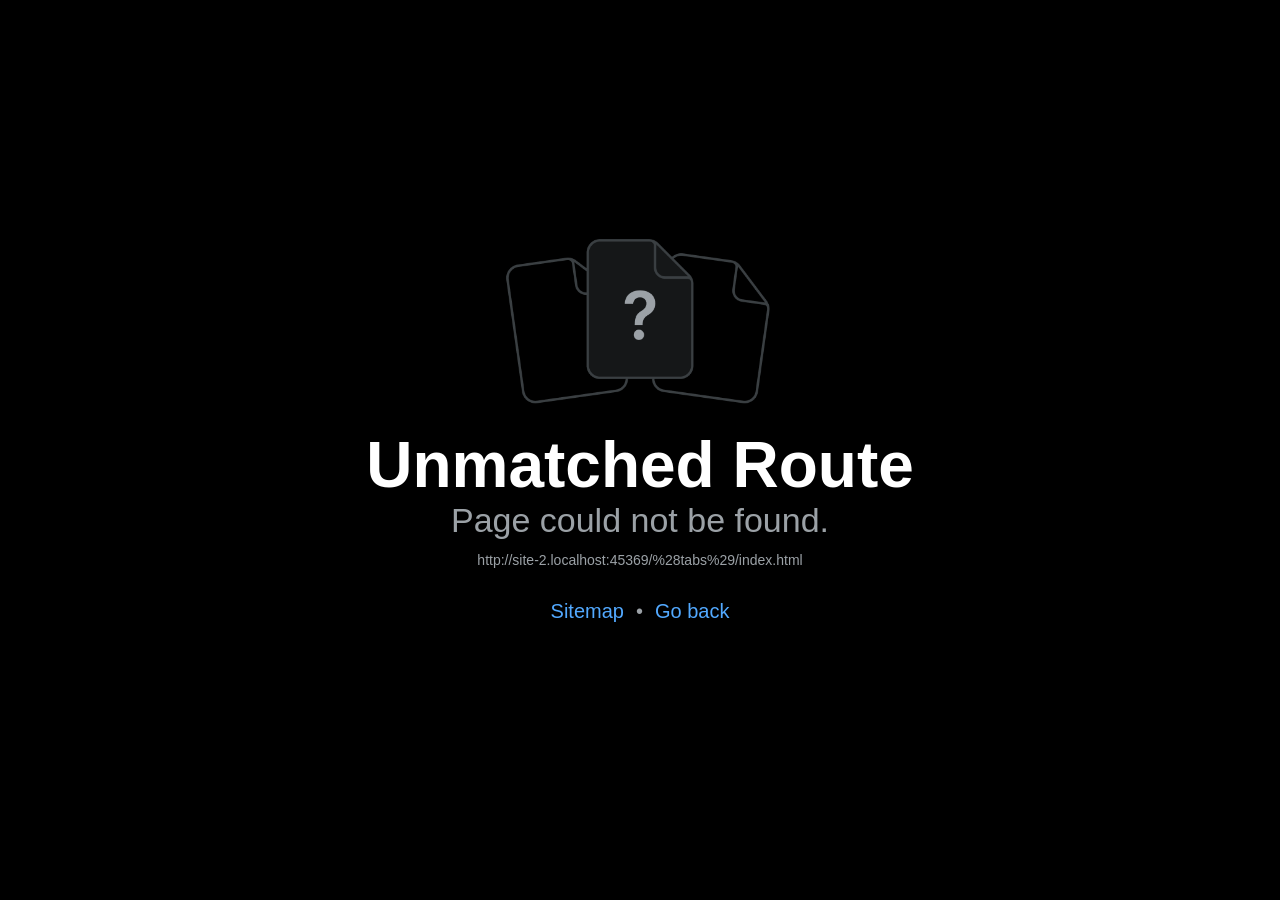
==== (tabs)/index.html @ 6ae5cbba "Deploy 2026-10-24 21:39" ====
<!DOCTYPE html><html  lang="he" dir="rtl"><head><title data-rh="true"></title><meta charSet="utf-8"/><meta name="viewport" content="width=device-width, initial-scale=1, shrink-to-fit=no"/><meta http-equiv="X-UA-Compatible" content="IE=edge"/><title>אִיבַּעְיָא לְהוּ</title><link rel="manifest" href="/manifest.webmanifest"/><link rel="icon" type="image/png" sizes="32x32" href="/icons/favicon-32.png"/><link rel="apple-touch-icon" href="/icons/apple-touch-icon.png"/><meta name="theme-color" content="#FFFFFF" media="(prefers-color-scheme: light)"/><meta name="theme-color" content="#1A1714" media="(prefers-color-scheme: dark)"/><meta name="apple-mobile-web-app-capable" content="yes"/><meta name="mobile-web-app-capable" content="yes"/><meta name="apple-mobile-web-app-title" content="אִיבַּעְיָא לְהוּ"/><style id="expo-reset">#root,body,html{height:100%}body{overflow:hidden}#root{display:flex}</style><style id="react-native-stylesheet">[stylesheet-group="0"]{}
body{margin:0;}
button::-moz-focus-inner,input::-moz-focus-inner{border:0;padding:0;}
html{-ms-text-size-adjust:100%;-webkit-text-size-adjust:100%;-webkit-tap-highlight-color:rgba(0,0,0,0);}
input::-webkit-search-cancel-button,input::-webkit-search-decoration,input::-webkit-search-results-button,input::-webkit-search-results-decoration{display:none;}
[stylesheet-group="1"]{}
.css-11aywtz{-moz-appearance:textfield;-webkit-appearance:none;background-color:rgba(0,0,0,0.00);border-bottom-left-radius:0px;border-bottom-right-radius:0px;border-top-left-radius:0px;border-top-right-radius:0px;border:0 solid black;box-sizing:border-box;font:14px -apple-system,BlinkMacSystemFont,"Segoe UI",Roboto,Helvetica,Arial,sans-serif;margin:0px;padding:0px;resize:none;}
.css-146c3p1{background-color:rgba(0,0,0,0.00);border:0 solid black;box-sizing:border-box;color:rgba(0,0,0,1.00);display:inline;font:14px -apple-system,BlinkMacSystemFont,"Segoe UI",Roboto,Helvetica,Arial,sans-serif;list-style:none;margin:0px;padding:0px;position:relative;text-align:start;text-decoration:none;white-space:pre-wrap;word-wrap:break-word;}
.css-1jxf684{background-color:rgba(0,0,0,0.00);border:0 solid black;box-sizing:border-box;color:inherit;display:inline;font:inherit;list-style:none;margin:0px;padding:0px;position:relative;text-align:inherit;text-decoration:none;white-space:inherit;word-wrap:break-word;}
.css-9pa8cd{bottom:0px;height:100%;left:0px;opacity:0;position:absolute;right:0px;top:0px;width:100%;z-index:-1;}
.css-g5y9jx{align-content:flex-start;align-items:stretch;background-color:rgba(0,0,0,0.00);border:0 solid black;box-sizing:border-box;display:flex;flex-basis:auto;flex-direction:column;flex-shrink:0;list-style:none;margin:0px;min-height:0px;min-width:0px;padding:0px;position:relative;text-decoration:none;z-index:0;}
[stylesheet-group="2"]{}
.r-11mg6pl{border-bottom-color:rgba(255,255,255,1.00);border-left-color:rgba(255,255,255,1.00);border-right-color:rgba(255,255,255,1.00);border-top-color:rgba(255,255,255,1.00);}
.r-13awgt0{flex:1;}
.r-1awa8pu{border-bottom-color:rgba(101,119,134,1.00);border-left-color:rgba(101,119,134,1.00);border-right-color:rgba(101,119,134,1.00);border-top-color:rgba(101,119,134,1.00);}
.r-1bq2mok{margin:3px;}
.r-1d4xg89{border-bottom-color:rgba(170,184,194,1.00);border-left-color:rgba(170,184,194,1.00);border-right-color:rgba(170,184,194,1.00);border-top-color:rgba(170,184,194,1.00);}
.r-1dzdj1l{border-bottom-left-radius:10px;border-bottom-right-radius:10px;border-top-left-radius:10px;border-top-right-radius:10px;}
.r-1f0042m{border-bottom-left-radius:5px;border-bottom-right-radius:5px;border-top-left-radius:5px;border-top-right-radius:5px;}
.r-1j16mh1{border-bottom-left-radius:100%;border-bottom-right-radius:100%;border-top-left-radius:100%;border-top-right-radius:100%;}
.r-1jkafct{border-bottom-left-radius:2px;border-bottom-right-radius:2px;border-top-left-radius:2px;border-top-right-radius:2px;}
.r-1jyn79y{border-bottom-color:rgba(0,150,136,1.00);border-left-color:rgba(0,150,136,1.00);border-right-color:rgba(0,150,136,1.00);border-top-color:rgba(0,150,136,1.00);}
.r-1pcd2l5{padding:20px;}
.r-1phboty{border-bottom-style:solid;border-left-style:solid;border-right-style:solid;border-top-style:solid;}
.r-1q9bdsx{border-bottom-left-radius:12px;border-bottom-right-radius:12px;border-top-left-radius:12px;border-top-right-radius:12px;}
.r-1qsk4np{overflow-x:clip;overflow-y:clip;}
.r-1rvyss1{border-bottom-color:rgba(255,255,255,0.20);border-left-color:rgba(255,255,255,0.20);border-right-color:rgba(255,255,255,0.20);border-top-color:rgba(255,255,255,0.20);}
.r-1sp51qo{padding:10px;}
.r-1udh08x{overflow-x:hidden;overflow-y:hidden;}
.r-1uu6nss{padding:5px;}
.r-1xfd6ze{border-bottom-left-radius:8px;border-bottom-right-radius:8px;border-top-left-radius:8px;border-top-right-radius:8px;}
.r-4a18lf{border-bottom-color:rgba(255,0,0,1.00);border-left-color:rgba(255,0,0,1.00);border-right-color:rgba(255,0,0,1.00);border-top-color:rgba(255,0,0,1.00);}
.r-60ke3l{border-bottom-color:rgba(0,128,0,1.00);border-left-color:rgba(0,128,0,1.00);border-right-color:rgba(0,128,0,1.00);border-top-color:rgba(0,128,0,1.00);}
.r-6t2glc{border-bottom-left-radius:40px;border-bottom-right-radius:40px;border-top-left-radius:40px;border-top-right-radius:40px;}
.r-9x6qib{border-bottom-color:rgba(204,214,221,1.00);border-left-color:rgba(204,214,221,1.00);border-right-color:rgba(204,214,221,1.00);border-top-color:rgba(204,214,221,1.00);}
.r-bztko3{overflow-x:visible;overflow-y:visible;}
.r-crgep1{margin:0px;}
.r-d045u9{border-bottom-width:2px;border-left-width:2px;border-right-width:2px;border-top-width:2px;}
.r-d23pfw{padding:24px;}
.r-edyy15{padding:8px;}
.r-fx7oqy{border-bottom-color:rgba(0,0,255,1.00);border-left-color:rgba(0,0,255,1.00);border-right-color:rgba(0,0,255,1.00);border-top-color:rgba(0,0,255,1.00);}
.r-krxsd3{display:-webkit-box;}
.r-rs99b7{border-bottom-width:1px;border-left-width:1px;border-right-width:1px;border-top-width:1px;}
.r-s88bda{display:contents;}
.r-t60dpp{padding:0px;}
.r-wg31gx{border-bottom-color:rgba(49,53,56,1.00);border-left-color:rgba(49,53,56,1.00);border-right-color:rgba(49,53,56,1.00);border-top-color:rgba(49,53,56,1.00);}
.r-xoduu5{display:inline-flex;}
.r-ywje51{margin:auto;}
.r-z2wwpe{border-bottom-left-radius:4px;border-bottom-right-radius:4px;border-top-left-radius:4px;border-top-right-radius:4px;}
[stylesheet-group="2.1"]{}
.r-11f147o{padding-bottom:8px;padding-top:8px;}
.r-11gswi8{padding-left:3px;padding-right:3px;}
.r-17q4wm6{margin-left:5px;margin-right:5px;}
.r-184id4b{margin-bottom:12px;margin-top:12px;}
.r-1d7mnkm{padding-bottom:15px;padding-top:15px;}
.r-1e084wi{padding-left:0px;padding-right:0px;}
.r-1mmae3n{padding-bottom:12px;padding-top:12px;}
.r-1ntr0p{padding-left:5px;padding-right:5px;}
.r-1rsorjc{padding-left:36px;padding-right:36px;}
.r-1yd117h{padding-bottom:7px;padding-top:7px;}
.r-3o4zer{padding-left:12px;padding-right:12px;}
.r-cxgwc0{padding-left:24px;padding-right:24px;}
.r-f8sm7e{margin-left:auto;margin-right:auto;}
.r-is05cd{padding-left:8px;padding-right:8px;}
.r-jdiy1a{margin-left:11px;margin-right:11px;}
.r-jusfrs{margin-left:12px;margin-right:12px;}
.r-n5f61p{margin-bottom:3px;margin-top:3px;}
.r-n7gxbd{padding-left:4px;padding-right:4px;}
.r-u9wvl5{padding-left:20px;padding-right:20px;}
.r-ugi1tw{padding-left:5%;padding-right:5%;}
.r-w7s2jr{padding-bottom:16px;padding-top:16px;}
.r-ytbthy{padding-bottom:10px;padding-top:10px;}
[stylesheet-group="2.2"]{}
.r-10s2tm5{left:0%;}
.r-16o8guy{right:100%;}
.r-1a11zyx{margin-right:12px;}
.r-1cwvpvk{margin-left:12px;}
.r-1e97lx8{margin-right:3px;}
.r-1euzeng{padding-left:24px;}
.r-1g4tz6n{margin-right:-14.5px;}
.r-1h31txp{padding-right:16px;}
.r-1lhn9r{margin-left:-14.5px;}
.r-1sqnqi2{margin-left:3px;}
.r-1vl2501{padding-right:24px;}
.r-9mo606{margin-right:10px;}
.r-c59us2{left:-3px;}
.r-dqe1q{right:0%;}
.r-qb41rp{margin-right:5px;}
.r-rci37q{left:100%;}
.r-uhung1{margin-left:10px;}
.r-vpmibe{right:-3px;}
.r-w67my2{padding-left:16px;}
.r-wizibn{margin-left:5px;}
[stylesheet-group="3"]{}
.r-105ug2t{pointer-events:auto!important;}
.r-10ptun7{height:16px;}
.r-10v3vxq{transform:scaleX(-1);}
.r-10x49cs{font-size:10px;}
.r-10xqauy{padding-top:env(safe-area-inset-top);}
.r-11j9u27{visibility:hidden;}
.r-11mpjr4{background-color:rgba(223,223,223,1.00);}
.r-11udlyb{background-color:rgba(0,150,136,1.00);}
.r-11v9fek{min-width:180px;}
.r-11yh6sk{overflow-x:hidden;}
.r-12f6czt{top:17px;}
.r-12vffkv>* {pointer-events:auto;}
.r-12vffkv{pointer-events:none!important;}
.r-135wba7{line-height:24px;}
.r-13aq9py{animation-name:r-1iq689l;}
.r-13qz1uu{width:100%;}
.r-13tjlyg{transition-duration:0.1s;}
.r-1472mwg{height:24px;}
.r-14gqq1x{margin-top:4px;}
.r-14lw9ot{background-color:rgba(255,255,255,1.00);}
.r-14sbq61{background-color:rgba(33,150,243,1.00);}
.r-150rngu{-webkit-overflow-scrolling:touch;}
.r-16y2uox{flex-grow:1;}
.r-173mn98{align-self:flex-end;}
.r-173mzie{transform:scaleY(-1);}
.r-1777fci{justify-content:center;}
.r-17bb2tj{animation-duration:0.75s;}
.r-17leim2{background-repeat:repeat;}
.r-17s6mgv{justify-content:flex-end;}
.r-17tb59b{opacity:0.7;}
.r-17tloay{opacity:0.6;}
.r-17u3ijr{background-color:rgba(155,161,166,0.27);}
.r-184en5c{z-index:1;}
.r-18nhz7w{top:-3px;}
.r-18u1ve8{color:rgba(255,255,255,0.40);}
.r-18u37iz{flex-direction:row;}
.r-19oahor{font-size:64px;}
.r-19wmn03{width:20px;}
.r-19z077z{touch-action:none;}
.r-1a2p6p6{-webkit-text-decoration-style:solid;text-decoration-style:solid;}
.r-1abnn5w{animation-play-state:paused;}
.r-1acpoxo{width:36px;}
.r-1aiqnjv{font-family:monospace,monospace;}
.r-1aockid{width:40px;}
.r-1awozwy{align-items:center;}
.r-1ay1djp{animation-duration:1s;}
.r-1b43r93{font-size:14px;}
.r-1c6unfx{forced-color-adjust:none;}
.r-1c85bru{width:270px;}
.r-1cmwbt1{gap:8px;}
.r-1d2f490{left:0px;}
.r-1d5kdc7{flex-direction:column-reverse;}
.r-1ddef8g{-webkit-text-decoration-line:underline;text-decoration-line:underline;}
.r-1dernwh{height:70%;}
.r-1ei5mc7{cursor:inherit;}
.r-1enofrn{font-size:12px;}
.r-1euycsn{flex-direction:row-reverse;}
.r-1ewcgjf{box-shadow:0px 1px 3px rgba(0,0,0,0.5);}
.r-1ff274t{text-align:right;}
.r-1ffj0ar{background-color:rgba(0,0,0,0.40);}
.r-1g80hic{opacity:0.8;}
.r-1ge9hsw{max-width:960px;}
.r-1ghxqbu{font-variant:tabular-nums;}
.r-1h0z5md{justify-content:flex-start;}
.r-1habvwh{align-items:flex-start;}
.r-1i10wst{font-size:18px;}
.r-1i6wzkk{-moz-transition-property:opacity;-webkit-transition-property:opacity;transition-property:opacity;}
.r-1i71y14{gap:14px;}
.r-1ikidpy{letter-spacing:0.5px;}
.r-1iln25a{word-wrap:normal;}
.r-1inkyih{font-size:17px;}
.r-1iusvr4{flex-basis:0px;}
.r-1janqcz{width:16px;}
.r-1jkjb{margin-left:8px;}
.r-1kb76zh{margin-right:8px;}
.r-1kfrs79{font-weight:600;}
.r-1kihuf0{align-self:center;}
.r-1ld3bg{top:-4px;}
.r-1ldzwu0{animation-timing-function:linear;}
.r-1loqt21{cursor:pointer;}
.r-1mlwlqe{flex-basis:auto;}
.r-1mrlafo{background-position:0;}
.r-1muvv40{animation-iteration-count:infinite;}
.r-1niwhzg{background-color:rgba(0,0,0,0.00);}
.r-1nlw0im{bottom:8px;}
.r-1no09lo{margin-top:28px;}
.r-1nxhmzv{margin-bottom:28px;}
.r-1ny4l3l{outline-style:none;}
.r-1ocf4r9{scroll-snap-type:y mandatory;}
.r-1onu96p{border-curve:continuous;}
.r-1oszu61{align-items:stretch;}
.r-1otgn73{touch-action:manipulation;}
.r-1p0dtai{bottom:0px;}
.r-1pi2tsx{height:100%;}
.r-1pm8pkb{font-family:Courier;}
.r-1qd0xha{font-family:-apple-system,BlinkMacSystemFont,"Segoe UI",Roboto,Helvetica,Arial,sans-serif;}
.r-1qulhi1{animation-name:r-1pzkwqh;}
.r-1r4fvd0{color:rgba(82,169,255,1.00);}
.r-1r74h94{left:8px;}
.r-1r8g8re{height:36px;}
.r-1rnoaur{overflow-y:auto;}
.r-1sg8ghl{z-index:1000;}
.r-1ssbvtb{gap:12px;}
.r-1sxrcry{background-size:auto;}
.r-1udbk01{text-overflow:ellipsis;}
.r-1ui5ee8{font-size:32px;}
.r-1vr29t4{font-weight:800;}
.r-1w6e6rj{flex-wrap:wrap;}
.r-1wbh5a2{flex-shrink:1;}
.r-1wtj0ep{justify-content:space-between;}
.r-1wyyakw{z-index:-1;}
.r-1xcajam{position:fixed;}
.r-1xnzce8{-moz-user-select:text;-webkit-user-select:text;user-select:text;}
.r-1xpsq9i{box-shadow:0px 3px 3px rgba(0, 0, 0, 0.33);}
.r-1xzupcd{width:13px;}
.r-1yef0xd{animation-name:r-11cv4x;}
.r-2eszeu::-webkit-scrollbar{display:none}
.r-2eszeu{scrollbar-width:none;}
.r-30o5oe{-moz-appearance:none;-ms-appearance:none;-webkit-appearance:none;appearance:none;}
.r-356f0p{letter-spacing:0.35px;}
.r-3mc0re{right:8px;}
.r-3s2u2q{white-space:nowrap;}
.r-417010{z-index:0;}
.r-4gszlv{background-size:cover;}
.r-4v7adb{height:5px;}
.r-5oul0u{margin-bottom:8px;}
.r-60vfwk{min-width:1px;}
.r-633pao>* {pointer-events:none;}
.r-633pao{pointer-events:none!important;}
.r-6dt33c{opacity:1;}
.r-6gpygo{margin-bottom:12px;}
.r-6taxm2:-ms-input-placeholder{color:var(--placeholderTextColor);opacity:1;}
.r-6taxm2::-moz-placeholder{color:var(--placeholderTextColor);opacity:1;}
.r-6taxm2::-webkit-input-placeholder{color:var(--placeholderTextColor);opacity:1;}
.r-6taxm2::placeholder{color:var(--placeholderTextColor);opacity:1;}
.r-726pan{width:31px;}
.r-76blku{height:21px;}
.r-7cikom{font-size:inherit;}
.r-7q8q6z{cursor:default;}
.r-8akbws{-webkit-box-orient:vertical;}
.r-8ay8q1{letter-spacing:0.1px;}
.r-97e31f{padding-bottom:env(safe-area-inset-bottom);}
.r-9daxd3{animation-duration:250ms;}
.r-adyw6z{font-size:20px;}
.r-agouwx{transform:translateZ(0);}
.r-ah5dr5>* {pointer-events:none;}
.r-ah5dr5{pointer-events:auto!important;}
.r-aruset{font-weight:200;}
.r-bi4vy9{transform:translateY(100%);}
.r-bt1l66{min-height:20px;}
.r-buy8e9{overflow-y:hidden;}
.r-bv2aro{padding-left:env(safe-area-inset-left);}
.r-c68hjy{color:rgba(161,161,161,1.00);}
.r-cpa5s6{scroll-snap-align:start;}
.r-cqee49{color:rgba(0,0,0,1.00);}
.r-dkge59{background-color:rgba(170,184,194,1.00);}
.r-dnmrzs{max-width:100%;}
.r-eafdt9{transition-duration:0.15s;}
.r-ebwn4k{animation-name:r-q67da2;}
.r-ehq7j7{background-size:contain;}
.r-eqz5dr{flex-direction:column;}
.r-eu3ka{height:40px;}
.r-fdjqy7{text-align:left;}
.r-g3mlsw{animation-name:r-t2lo5v;}
.r-ghxds0{transform:translateY(0%);}
.r-gtdqiz{position:-webkit-sticky;position:sticky;}
.r-h0d30l{height:28px;}
.r-hxflta{padding-right:env(safe-area-inset-right);}
.r-icoktb{opacity:0.5;}
.r-ipm5af{top:0px;}
.r-jwli3a{color:rgba(255,255,255,1.00);}
.r-k200y{align-self:flex-start;}
.r-kemksi{background-color:rgba(0,0,0,1.00);}
.r-kizejy{color:rgba(155,161,166,1.00);}
.r-knv0ih{margin-top:8px;}
.r-leqjx2{animation-timing-function:cubic-bezier(0.215, 0.61, 0.355, 1);}
.r-lltvgl{overflow-x:auto;}
.r-lpb231{height:168px;}
.r-lrsllp{width:24px;}
.r-lrvibr{-moz-user-select:none;-webkit-user-select:none;user-select:none;}
.r-majxgm{font-weight:500;}
.r-mfh4gg{scroll-snap-type:x mandatory;}
.r-mhe3cw{z-index:10;}
.r-mro3nb{background-color:rgba(21,23,24,1.00);}
.r-n6v787{font-size:13px;}
.r-o4n3w5{width:23px;}
.r-orgf3d{opacity:0;}
.r-q4m81j{text-align:center;}
.r-qfi6ny{top:30000px;}
.r-qklmqi{border-bottom-width:1px;}
.r-qn3fzs{padding-bottom:24px;}
.r-r5vmyo{z-index:1002;}
.r-rjixqe{line-height:20px;}
.r-rs94m5{background-image:url("[data-uri]");}
.r-s62m2j{animation-timing-function:cubic-bezier(0.47, 0, 0.745, 0.715);}
.r-sfbmgh{z-index:9999;}
.r-so7y2g{line-height:64px;}
.r-tsynxw{text-transform:uppercase;}
.r-u6sd8q{background-repeat:no-repeat;}
.r-u8s1d{position:absolute;}
.r-u92y06{background-color:rgba(255,165,0,1.00);}
.r-ubezar{font-size:16px;}
.r-uho16t{font-size:34px;}
.r-vacyoi{padding-bottom:64px;}
.r-van48c{caret-color:transparent;}
.r-vboj7i{top:-7px;}
.r-vvn4in{background-position:center;}
.r-vw2c0b{font-weight:bold;}
.r-wfqgy4{transition-duration:100ms;}
.r-ws9h79{left:4px;}
.r-x11e5r{font-family:SFMono-Regular, Menlo, Monaco, Consolas, "Liberation Mono", "Courier New", monospace;}
.r-x3cy2q{background-size:100% 100%;}
.r-xx3c9p{animation-name:r-imtty0;}
.r-y7v2we{background-color:rgba(32,36,37,1.00);}
.r-yie26v{z-index:1001;}
.r-z80fyv{height:20px;}
.r-zchlnj{right:0px;}
.r-zz5t5d{font-size:28px;}
@-webkit-keyframes r-11cv4x{0%{transform:rotate(0deg);}100%{transform:rotate(360deg);}}
@-webkit-keyframes r-1iq689l{0%{transform:translateY(0%);}100%{transform:translateY(100%);}}
@-webkit-keyframes r-1pzkwqh{0%{transform:translateY(100%);}100%{transform:translateY(0%);}}
@-webkit-keyframes r-imtty0{0%{opacity:0;}100%{opacity:1;}}
@-webkit-keyframes r-q67da2{0%{transform:translateX(-100%);}100%{transform:translateX(400%);}}
@-webkit-keyframes r-t2lo5v{0%{opacity:1;}100%{opacity:0;}}
@keyframes r-11cv4x{0%{transform:rotate(0deg);}100%{transform:rotate(360deg);}}
@keyframes r-1iq689l{0%{transform:translateY(0%);}100%{transform:translateY(100%);}}
@keyframes r-1pzkwqh{0%{transform:translateY(100%);}100%{transform:translateY(0%);}}
@keyframes r-imtty0{0%{opacity:0;}100%{opacity:1;}}
@keyframes r-q67da2{0%{transform:translateX(-100%);}100%{transform:translateX(400%);}}
@keyframes r-t2lo5v{0%{opacity:1;}100%{opacity:0;}}</style><style id="expo-generated-fonts">@font-face{font-family:"FrankRuhlLibre_500Medium";src:url("/assets/node_modules/@expo-google-fonts/frank-ruhl-libre/500Medium/FrankRuhlLibre_500Medium.fea77182a018347a201427feacd6402b.ttf");font-display:auto}
@font-face{font-family:"FrankRuhlLibre_600SemiBold";src:url("/assets/node_modules/@expo-google-fonts/frank-ruhl-libre/600SemiBold/FrankRuhlLibre_600SemiBold.19a1c54d0d9832473f27c42de1955eb7.ttf");font-display:auto}
@font-face{font-family:"DavidLibre_400Regular";src:url("/assets/node_modules/@expo-google-fonts/david-libre/400Regular/DavidLibre_400Regular.ff1e9b693ae319d89d82f382ebd82531.ttf");font-display:auto}
@font-face{font-family:"DavidLibre_500Medium";src:url("/assets/node_modules/@expo-google-fonts/david-libre/500Medium/DavidLibre_500Medium.e7b264306704761c7e1ee94de9a4f3f1.ttf");font-display:auto}
@font-face{font-family:"NotoSerifHebrew_500Medium";src:url("/assets/node_modules/@expo-google-fonts/noto-serif-hebrew/500Medium/NotoSerifHebrew_500Medium.91e1eb70d8f243f4d2ffeb4d00b254a8.ttf");font-display:auto}
@font-face{font-family:"IBMPlexSansHebrew_300Light";src:url("/assets/node_modules/@expo-google-fonts/ibm-plex-sans-hebrew/300Light/IBMPlexSansHebrew_300Light.d0fa63bcf5c93c7399de307a3cbbf290.ttf");font-display:auto}
@font-face{font-family:"IBMPlexSansHebrew_400Regular";src:url("/assets/node_modules/@expo-google-fonts/ibm-plex-sans-hebrew/400Regular/IBMPlexSansHebrew_400Regular.ba9b648ce9238cf005cb9d9313782c99.ttf");font-display:auto}
@font-face{font-family:"IBMPlexSansHebrew_500Medium";src:url("/assets/node_modules/@expo-google-fonts/ibm-plex-sans-hebrew/500Medium/IBMPlexSansHebrew_500Medium.f644f6989a4f447cb4a4a2a9c152b095.ttf");font-display:auto}
@font-face{font-family:"Rubik_300Light";src:url("/assets/node_modules/@expo-google-fonts/rubik/300Light/Rubik_300Light.3de7668e7a481865a6815d05aca6dcac.ttf");font-display:auto}
@font-face{font-family:"Rubik_400Regular";src:url("/assets/node_modules/@expo-google-fonts/rubik/400Regular/Rubik_400Regular.77e1892c02dc223f0f258e5038423318.ttf");font-display:auto}
@font-face{font-family:"Rubik_500Medium";src:url("/assets/node_modules/@expo-google-fonts/rubik/500Medium/Rubik_500Medium.b50cf80a20b522e81d3191ccfc6fb109.ttf");font-display:auto}
@font-face{font-family:"Heebo_300Light";src:url("/assets/node_modules/@expo-google-fonts/heebo/300Light/Heebo_300Light.8d987b093f0c06e96c6ff0707f72426b.ttf");font-display:auto}
@font-face{font-family:"Heebo_400Regular";src:url("/assets/node_modules/@expo-google-fonts/heebo/400Regular/Heebo_400Regular.14e1826669fc483e0a2e71f592302040.ttf");font-display:auto}
@font-face{font-family:"Heebo_500Medium";src:url("/assets/node_modules/@expo-google-fonts/heebo/500Medium/Heebo_500Medium.172ac844cd718bc0a7177d95278d393b.ttf");font-display:auto}</style><link rel="preload" href="/assets/node_modules/@expo-google-fonts/frank-ruhl-libre/500Medium/FrankRuhlLibre_500Medium.fea77182a018347a201427feacd6402b.ttf" as="font" crossorigin="" /><link rel="preload" href="/assets/node_modules/@expo-google-fonts/frank-ruhl-libre/600SemiBold/FrankRuhlLibre_600SemiBold.19a1c54d0d9832473f27c42de1955eb7.ttf" as="font" crossorigin="" /><link rel="preload" href="/assets/node_modules/@expo-google-fonts/david-libre/400Regular/DavidLibre_400Regular.ff1e9b693ae319d89d82f382ebd82531.ttf" as="font" crossorigin="" /><link rel="preload" href="/assets/node_modules/@expo-google-fonts/david-libre/500Medium/DavidLibre_500Medium.e7b264306704761c7e1ee94de9a4f3f1.ttf" as="font" crossorigin="" /><link rel="preload" href="/assets/node_modules/@expo-google-fonts/noto-serif-hebrew/500Medium/NotoSerifHebrew_500Medium.91e1eb70d8f243f4d2ffeb4d00b254a8.ttf" as="font" crossorigin="" /><link rel="preload" href="/assets/node_modules/@expo-google-fonts/ibm-plex-sans-hebrew/300Light/IBMPlexSansHebrew_300Light.d0fa63bcf5c93c7399de307a3cbbf290.ttf" as="font" crossorigin="" /><link rel="preload" href="/assets/node_modules/@expo-google-fonts/ibm-plex-sans-hebrew/400Regular/IBMPlexSansHebrew_400Regular.ba9b648ce9238cf005cb9d9313782c99.ttf" as="font" crossorigin="" /><link rel="preload" href="/assets/node_modules/@expo-google-fonts/ibm-plex-sans-hebrew/500Medium/IBMPlexSansHebrew_500Medium.f644f6989a4f447cb4a4a2a9c152b095.ttf" as="font" crossorigin="" /><link rel="preload" href="/assets/node_modules/@expo-google-fonts/rubik/300Light/Rubik_300Light.3de7668e7a481865a6815d05aca6dcac.ttf" as="font" crossorigin="" /><link rel="preload" href="/assets/node_modules/@expo-google-fonts/rubik/400Regular/Rubik_400Regular.77e1892c02dc223f0f258e5038423318.ttf" as="font" crossorigin="" /><link rel="preload" href="/assets/node_modules/@expo-google-fonts/rubik/500Medium/Rubik_500Medium.b50cf80a20b522e81d3191ccfc6fb109.ttf" as="font" crossorigin="" /><link rel="preload" href="/assets/node_modules/@expo-google-fonts/heebo/300Light/Heebo_300Light.8d987b093f0c06e96c6ff0707f72426b.ttf" as="font" crossorigin="" /><link rel="preload" href="/assets/node_modules/@expo-google-fonts/heebo/400Regular/Heebo_400Regular.14e1826669fc483e0a2e71f592302040.ttf" as="font" crossorigin="" /><link rel="preload" href="/assets/node_modules/@expo-google-fonts/heebo/500Medium/Heebo_500Medium.172ac844cd718bc0a7177d95278d393b.ttf" as="font" crossorigin="" /><link rel="icon" href="/favicon.ico"/><script type="module">globalThis.__EXPO_ROUTER_HYDRATE__=true;</script></head><body><div id="root"><div class="css-g5y9jx r-13awgt0"><!--$--><div class="css-g5y9jx" style="flex:1"><div class="css-g5y9jx r-13awgt0"></div></div><!--/$--></div></div><script src="/_expo/static/js/web/entry-fdf050a25ab84f0f8c4aa59ff01d01ac.js" defer></script>
</body></html>
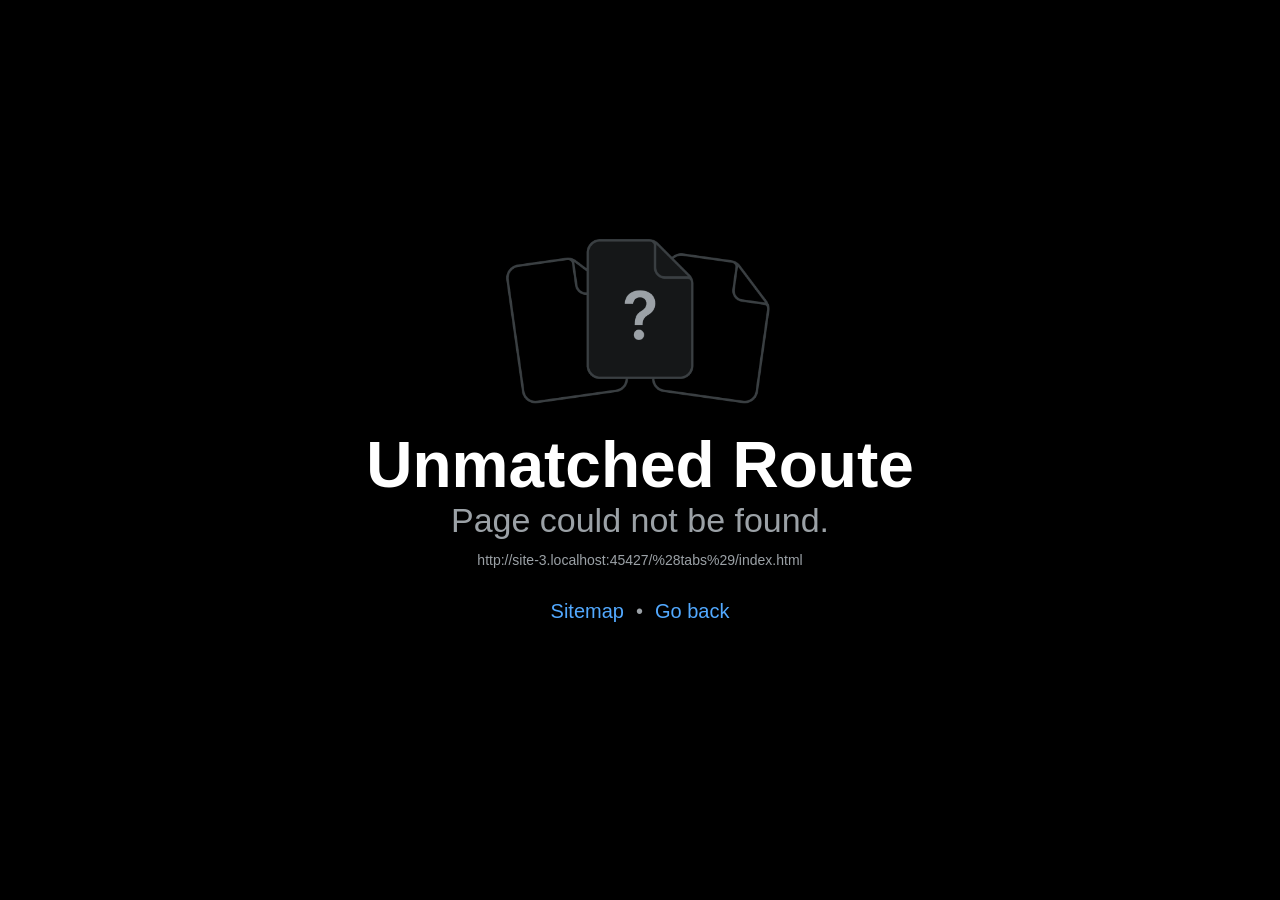
==== commit 0b4a16b2: "Deploy 2026-10-25 17:11" ====
--- a/(tabs)/index.html
+++ b/(tabs)/index.html
@@ -334,5 +334,5 @@
 @font-face{font-family:"Rubik_500Medium";src:url("/assets/node_modules/@expo-google-fonts/rubik/500Medium/Rubik_500Medium.b50cf80a20b522e81d3191ccfc6fb109.ttf");font-display:auto}
 @font-face{font-family:"Heebo_300Light";src:url("/assets/node_modules/@expo-google-fonts/heebo/300Light/Heebo_300Light.8d987b093f0c06e96c6ff0707f72426b.ttf");font-display:auto}
 @font-face{font-family:"Heebo_400Regular";src:url("/assets/node_modules/@expo-google-fonts/heebo/400Regular/Heebo_400Regular.14e1826669fc483e0a2e71f592302040.ttf");font-display:auto}
-@font-face{font-family:"Heebo_500Medium";src:url("/assets/node_modules/@expo-google-fonts/heebo/500Medium/Heebo_500Medium.172ac844cd718bc0a7177d95278d393b.ttf");font-display:auto}</style><link rel="preload" href="/assets/node_modules/@expo-google-fonts/frank-ruhl-libre/500Medium/FrankRuhlLibre_500Medium.fea77182a018347a201427feacd6402b.ttf" as="font" crossorigin="" /><link rel="preload" href="/assets/node_modules/@expo-google-fonts/frank-ruhl-libre/600SemiBold/FrankRuhlLibre_600SemiBold.19a1c54d0d9832473f27c42de1955eb7.ttf" as="font" crossorigin="" /><link rel="preload" href="/assets/node_modules/@expo-google-fonts/david-libre/400Regular/DavidLibre_400Regular.ff1e9b693ae319d89d82f382ebd82531.ttf" as="font" crossorigin="" /><link rel="preload" href="/assets/node_modules/@expo-google-fonts/david-libre/500Medium/DavidLibre_500Medium.e7b264306704761c7e1ee94de9a4f3f1.ttf" as="font" crossorigin="" /><link rel="preload" href="/assets/node_modules/@expo-google-fonts/noto-serif-hebrew/500Medium/NotoSerifHebrew_500Medium.91e1eb70d8f243f4d2ffeb4d00b254a8.ttf" as="font" crossorigin="" /><link rel="preload" href="/assets/node_modules/@expo-google-fonts/ibm-plex-sans-hebrew/300Light/IBMPlexSansHebrew_300Light.d0fa63bcf5c93c7399de307a3cbbf290.ttf" as="font" crossorigin="" /><link rel="preload" href="/assets/node_modules/@expo-google-fonts/ibm-plex-sans-hebrew/400Regular/IBMPlexSansHebrew_400Regular.ba9b648ce9238cf005cb9d9313782c99.ttf" as="font" crossorigin="" /><link rel="preload" href="/assets/node_modules/@expo-google-fonts/ibm-plex-sans-hebrew/500Medium/IBMPlexSansHebrew_500Medium.f644f6989a4f447cb4a4a2a9c152b095.ttf" as="font" crossorigin="" /><link rel="preload" href="/assets/node_modules/@expo-google-fonts/rubik/300Light/Rubik_300Light.3de7668e7a481865a6815d05aca6dcac.ttf" as="font" crossorigin="" /><link rel="preload" href="/assets/node_modules/@expo-google-fonts/rubik/400Regular/Rubik_400Regular.77e1892c02dc223f0f258e5038423318.ttf" as="font" crossorigin="" /><link rel="preload" href="/assets/node_modules/@expo-google-fonts/rubik/500Medium/Rubik_500Medium.b50cf80a20b522e81d3191ccfc6fb109.ttf" as="font" crossorigin="" /><link rel="preload" href="/assets/node_modules/@expo-google-fonts/heebo/300Light/Heebo_300Light.8d987b093f0c06e96c6ff0707f72426b.ttf" as="font" crossorigin="" /><link rel="preload" href="/assets/node_modules/@expo-google-fonts/heebo/400Regular/Heebo_400Regular.14e1826669fc483e0a2e71f592302040.ttf" as="font" crossorigin="" /><link rel="preload" href="/assets/node_modules/@expo-google-fonts/heebo/500Medium/Heebo_500Medium.172ac844cd718bc0a7177d95278d393b.ttf" as="font" crossorigin="" /><link rel="icon" href="/favicon.ico"/><script type="module">globalThis.__EXPO_ROUTER_HYDRATE__=true;</script></head><body><div id="root"><div class="css-g5y9jx r-13awgt0"><!--$--><div class="css-g5y9jx" style="flex:1"><div class="css-g5y9jx r-13awgt0"></div></div><!--/$--></div></div><script src="/_expo/static/js/web/entry-fdf050a25ab84f0f8c4aa59ff01d01ac.js" defer></script>
+@font-face{font-family:"Heebo_500Medium";src:url("/assets/node_modules/@expo-google-fonts/heebo/500Medium/Heebo_500Medium.172ac844cd718bc0a7177d95278d393b.ttf");font-display:auto}</style><link rel="preload" href="/assets/node_modules/@expo-google-fonts/frank-ruhl-libre/500Medium/FrankRuhlLibre_500Medium.fea77182a018347a201427feacd6402b.ttf" as="font" crossorigin="" /><link rel="preload" href="/assets/node_modules/@expo-google-fonts/frank-ruhl-libre/600SemiBold/FrankRuhlLibre_600SemiBold.19a1c54d0d9832473f27c42de1955eb7.ttf" as="font" crossorigin="" /><link rel="preload" href="/assets/node_modules/@expo-google-fonts/david-libre/400Regular/DavidLibre_400Regular.ff1e9b693ae319d89d82f382ebd82531.ttf" as="font" crossorigin="" /><link rel="preload" href="/assets/node_modules/@expo-google-fonts/david-libre/500Medium/DavidLibre_500Medium.e7b264306704761c7e1ee94de9a4f3f1.ttf" as="font" crossorigin="" /><link rel="preload" href="/assets/node_modules/@expo-google-fonts/noto-serif-hebrew/500Medium/NotoSerifHebrew_500Medium.91e1eb70d8f243f4d2ffeb4d00b254a8.ttf" as="font" crossorigin="" /><link rel="preload" href="/assets/node_modules/@expo-google-fonts/ibm-plex-sans-hebrew/300Light/IBMPlexSansHebrew_300Light.d0fa63bcf5c93c7399de307a3cbbf290.ttf" as="font" crossorigin="" /><link rel="preload" href="/assets/node_modules/@expo-google-fonts/ibm-plex-sans-hebrew/400Regular/IBMPlexSansHebrew_400Regular.ba9b648ce9238cf005cb9d9313782c99.ttf" as="font" crossorigin="" /><link rel="preload" href="/assets/node_modules/@expo-google-fonts/ibm-plex-sans-hebrew/500Medium/IBMPlexSansHebrew_500Medium.f644f6989a4f447cb4a4a2a9c152b095.ttf" as="font" crossorigin="" /><link rel="preload" href="/assets/node_modules/@expo-google-fonts/rubik/300Light/Rubik_300Light.3de7668e7a481865a6815d05aca6dcac.ttf" as="font" crossorigin="" /><link rel="preload" href="/assets/node_modules/@expo-google-fonts/rubik/400Regular/Rubik_400Regular.77e1892c02dc223f0f258e5038423318.ttf" as="font" crossorigin="" /><link rel="preload" href="/assets/node_modules/@expo-google-fonts/rubik/500Medium/Rubik_500Medium.b50cf80a20b522e81d3191ccfc6fb109.ttf" as="font" crossorigin="" /><link rel="preload" href="/assets/node_modules/@expo-google-fonts/heebo/300Light/Heebo_300Light.8d987b093f0c06e96c6ff0707f72426b.ttf" as="font" crossorigin="" /><link rel="preload" href="/assets/node_modules/@expo-google-fonts/heebo/400Regular/Heebo_400Regular.14e1826669fc483e0a2e71f592302040.ttf" as="font" crossorigin="" /><link rel="preload" href="/assets/node_modules/@expo-google-fonts/heebo/500Medium/Heebo_500Medium.172ac844cd718bc0a7177d95278d393b.ttf" as="font" crossorigin="" /><link rel="icon" href="/favicon.ico"/><script type="module">globalThis.__EXPO_ROUTER_HYDRATE__=true;</script></head><body><div id="root"><div class="css-g5y9jx r-13awgt0"><!--$--><div class="css-g5y9jx" style="flex:1"><div class="css-g5y9jx r-13awgt0"></div></div><!--/$--></div></div><script src="/_expo/static/js/web/entry-0640adf14162e5dc429fbdd04006ae08.js" defer></script>
 </body></html>
